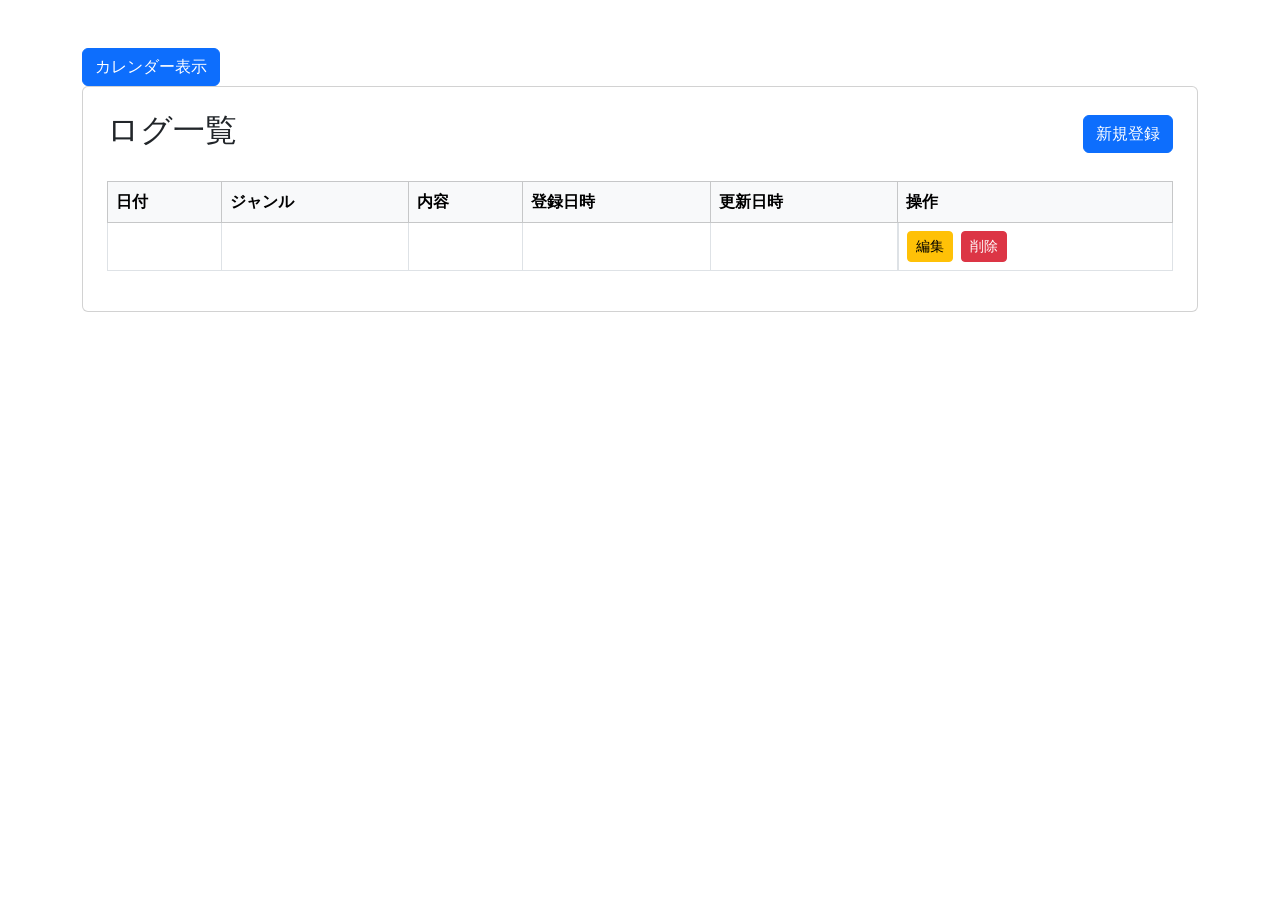
==== src/main/resources/templates/logs/index.html @ 57a9b9fd "mylogアプリを追加(ログ一覧、カレンダーへの切り替え、新規登録、編集、削除)機能実装済み" ====
<!DOCTYPE html>
<html xmlns:th="http://www.thymeleaf.org">

<head>
	<!-- 文字コード・レスポンシブ設定 -->
	<meta charset="UTF-8">
	<meta name="viewport" content="width=device-width, initial-scale=1">
	<!-- ページタイトル -->
	<title>ログ一覧</title>
	<!-- Bootstrap CSS -->
	<link href="https://cdn.jsdelivr.net/npm/bootstrap@5.3.3/dist/css/bootstrap.min.css" rel="stylesheet">
</head>

<body>
	<!-- メインコンテナ -->
	<div class="container mt-5">
		<!-- カレンダー画面へ遷移 -->
		<a th:href="@{/logs/calendar}"
		   class="btn btn-primary">
		カレンダー表示
		</a>
		
		<!-- ログ一覧カード -->
		<div class="card p-4">
			<!-- タイトル・新規登録ボタン -->
			<div class="d-flex justify-content-between align-items-center mb-4">
				<!-- 画面タイトル -->
				<h2>ログ一覧</h2>
				<!-- ログ登録画面へ遷移 -->
				<a th:href="@{/logs/new}" class="btn btn-primary">
					新規登録
				</a>
			</div>
			
			<!-- ログ一覧テーブル -->
			<table class="table table-bordered table-hover">
				<!-- テーブルヘッダー -->
				<thead class="table-light">
					<tr>
						<th>日付</th>
						<th>ジャンル</th>
						<th>内容</th>
						<th>登録日時</th>
						<th>更新日時</th>
						<th>操作</th>
					</tr>
				</thead>
				<!-- テーブル本体 -->
				<tbody>
					<!-- ログ一覧を繰り返し表示 -->
					<tr th:each="log : ${logs}">
						<!-- 日付-->
						<td th:text="${#temporals.format(log.logDate,'yyyy/MM/dd')}"></td>
						<!-- ジャンル -->
						<td th:text="${log.genre}"></td>
						<!-- 内容 -->
						<td th:text="${log.content}"></td>
						<!-- 登録日時 -->
						<td th:text="${#temporals.format(log.createdAt,'yyyy/MM/dd HH:mm')}"></td>
						<!-- 更新日時-->
						<td th:text="${#temporals.format(log.updatedAt,'yyyy/MM/dd HH:mm')}"></td>
						<!-- 操作 -->
						<td class="d-flex gap-2">
							<!-- 編集 -->
							<a th:href="@{/logs/{id}/edit(id=${log.id})}" class="btn btn-warning btn-sm">
								編集
							</a>
							<!-- 削除-->
							<form th:action="@{/logs/{id}/delete(id=${log.id})}" method="post">
								<button type="submit" class="btn btn-danger btn-sm"
									onclick="return confirm('このログを削除しますか？');">
									削除
								</button>
							</form>
						</td>
					</tr>
				</tbody>
			</table>
		</div>
	</div>
</body>

</html>
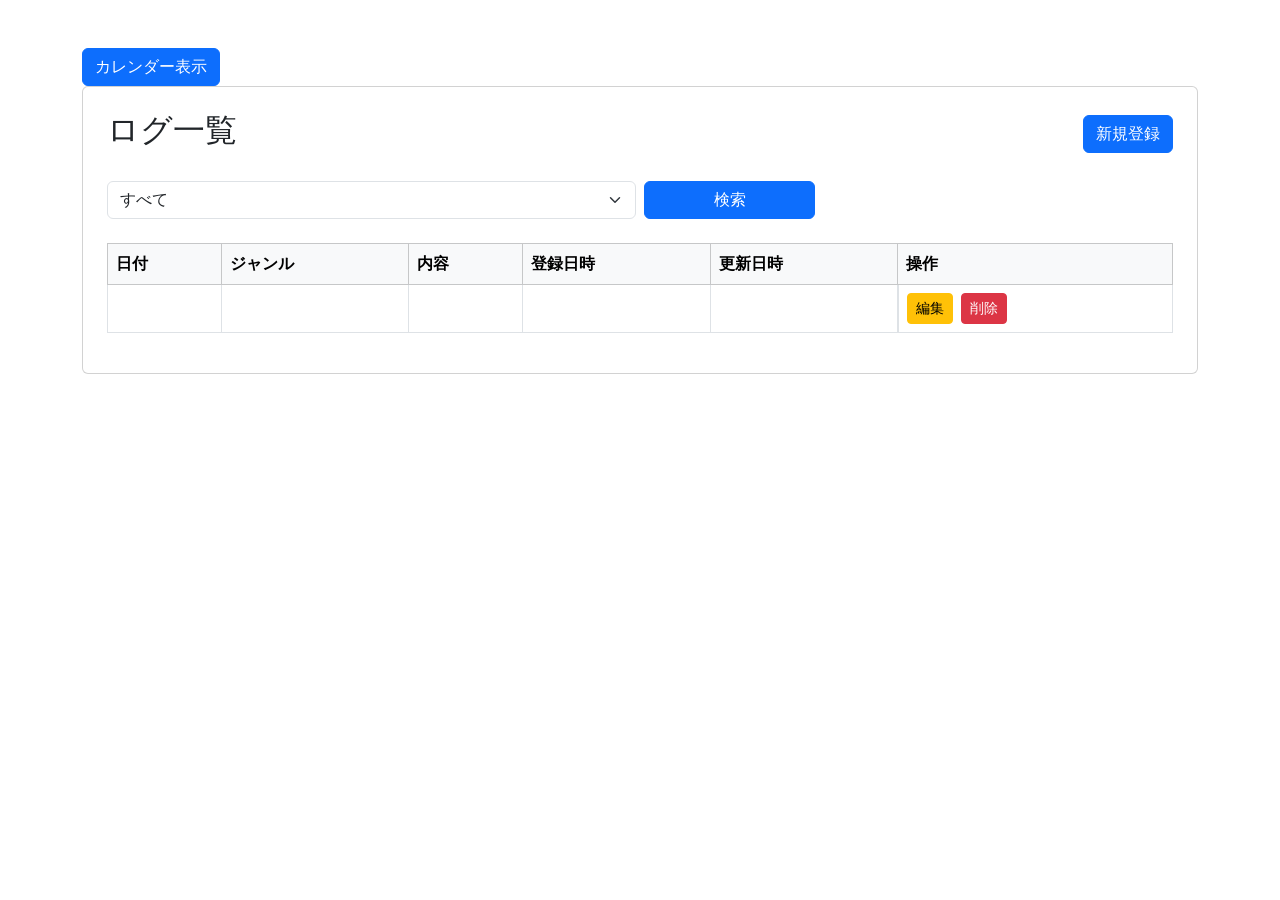
==== commit e552a393: "ジャンル検索、登録時のバリデーションチェック作成" ====
--- a/src/main/resources/templates/logs/index.html
+++ b/src/main/resources/templates/logs/index.html
@@ -12,14 +12,18 @@
 </head>
 
 <body>
+	<!-- 共通ヘッダー -->
+	<div th:replace="~{fragments/header :: header}">
+	</div>
+
 	<!-- メインコンテナ -->
 	<div class="container mt-5">
+
 		<!-- カレンダー画面へ遷移 -->
-		<a th:href="@{/logs/calendar}"
-		   class="btn btn-primary">
-		カレンダー表示
+		<a th:href="@{/logs/calendar}" class="btn btn-primary">
+			カレンダー表示
 		</a>
-		
+
 		<!-- ログ一覧カード -->
 		<div class="card p-4">
 			<!-- タイトル・新規登録ボタン -->
@@ -31,7 +35,40 @@
 					新規登録
 				</a>
 			</div>
-			
+
+			<!-- ジャンル検索フォーム -->
+			<form th:action="@{/logs}" method="get" class="row g-2 mb-4">
+				<!-- ジャンル選択 -->
+				<div class="col-md-6">
+					<select name="genre" class="form-select">
+						<option value="" th:selected="${genre == ''}">
+							すべて
+						</option>
+						<option value="予定" th:selected="${genre == '予定'}">
+							予定
+						</option>
+						<option value="学習" th:selected="${genre == '学習'}">
+							学習
+						</option>
+						<option value="仕事" th:selected="${genre == '仕事'}">
+							仕事
+						</option>
+						<option value="日記" th:selected="${genre == '日記'}">
+							日記
+						</option>
+						<option value="その他" th:selected="${genre == 'その他'}">
+							その他
+						</option>
+					</select>
+				</div>
+				<div class="col-md-2">
+					<button type="submit" class="btn btn-primary w-100">
+						検索
+					</button>
+				</div>
+
+			</form>
+
 			<!-- ログ一覧テーブル -->
 			<table class="table table-bordered table-hover">
 				<!-- テーブルヘッダー -->
@@ -45,6 +82,7 @@
 						<th>操作</th>
 					</tr>
 				</thead>
+
 				<!-- テーブル本体 -->
 				<tbody>
 					<!-- ログ一覧を繰り返し表示 -->
@@ -80,4 +118,4 @@
 	</div>
 </body>
 
-</html>
+</html>
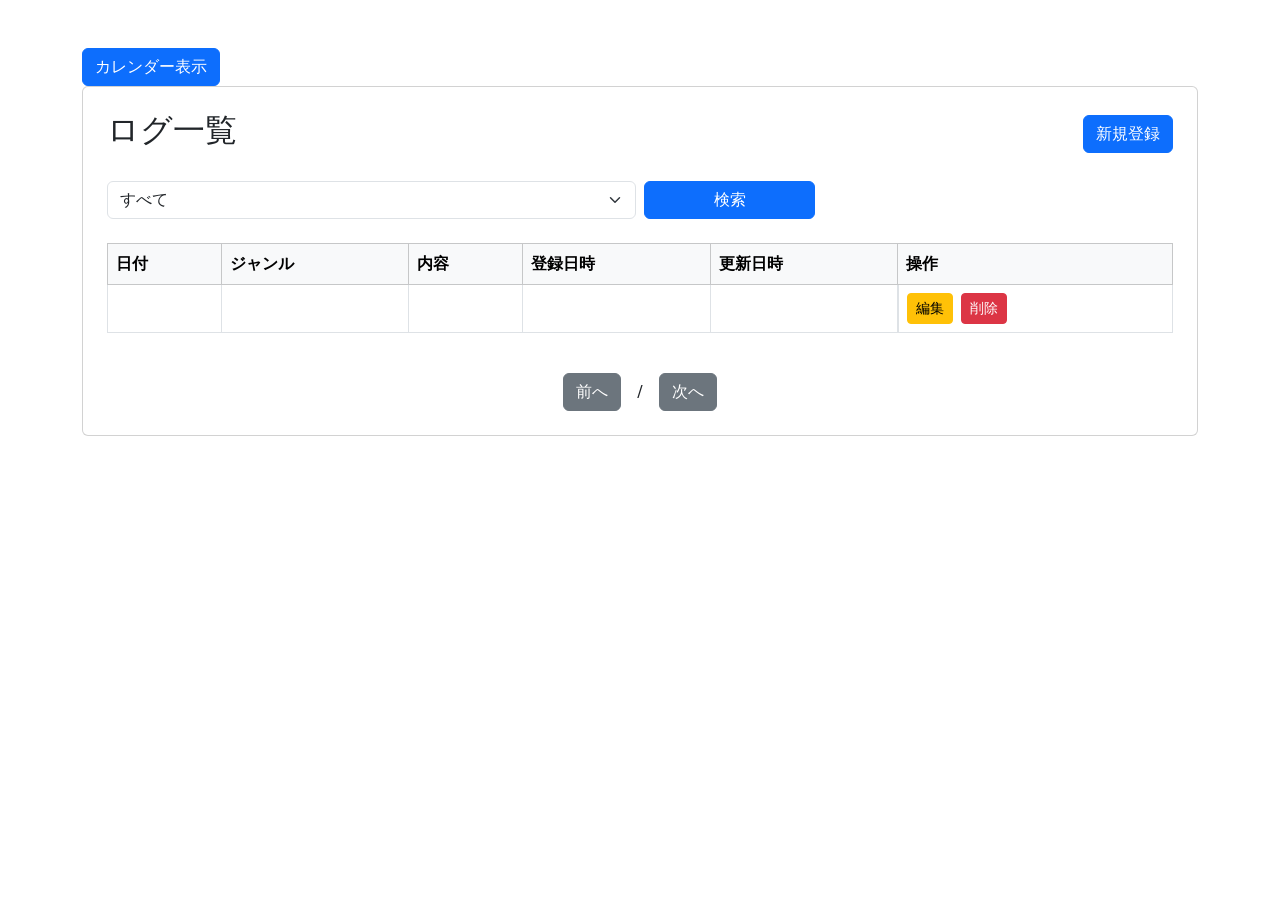
==== commit ca206db5: "JUnit作成" ====
--- a/src/main/resources/templates/logs/index.html
+++ b/src/main/resources/templates/logs/index.html
@@ -114,6 +114,26 @@
 					</tr>
 				</tbody>
 			</table>
+
+			<!-- ページネーション -->
+			<div class="d-flex justify-content-center align-items-center gap-3 mt-4">
+				<!-- 前へボタン -->
+				<a th:if="${logs.hasPrevious()}" th:href="@{/logs(page=${logs.number - 1}, genre=${genre})}"
+					class="btn btn-secondary">
+					前へ
+				</a>
+				<!-- 現在ページ表示 -->
+				<span>
+					<span th:text="${logs.number + 1}"></span>
+					/
+					<span th:text="${logs.totalPages}"></span>
+				</span>
+				<!-- 次へボタン -->
+				<a th:if="${logs.hasNext()}" th:href="@{/logs(page=${logs.number + 1}, genre=${genre})}"
+					class="btn btn-secondary">
+					次へ
+				</a>
+			</div>
 		</div>
 	</div>
 </body>
